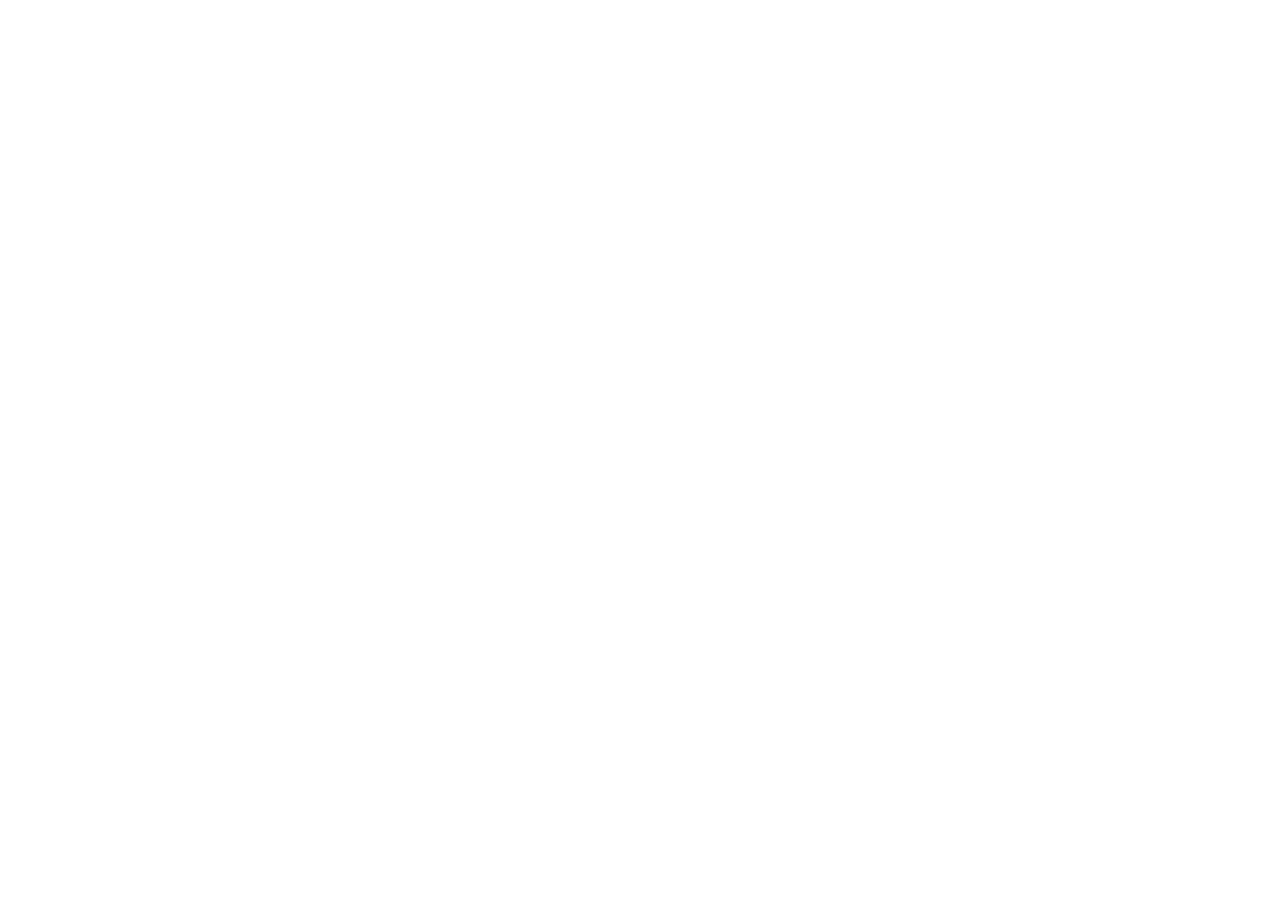
==== clase02/indexclase2.html @ f13abe05 "primer clase ok" ====
<!DOCTYPE html>
<html lang="en">
<head>
    <meta charset="UTF-8">
    <meta http-equiv="X-UA-Compatible" content="IE=edge">
    <meta name="viewport" content="width=device-width, initial-scale=1.0">
    <title>Document</title>
</head>
<body>
    
</body>
</html>
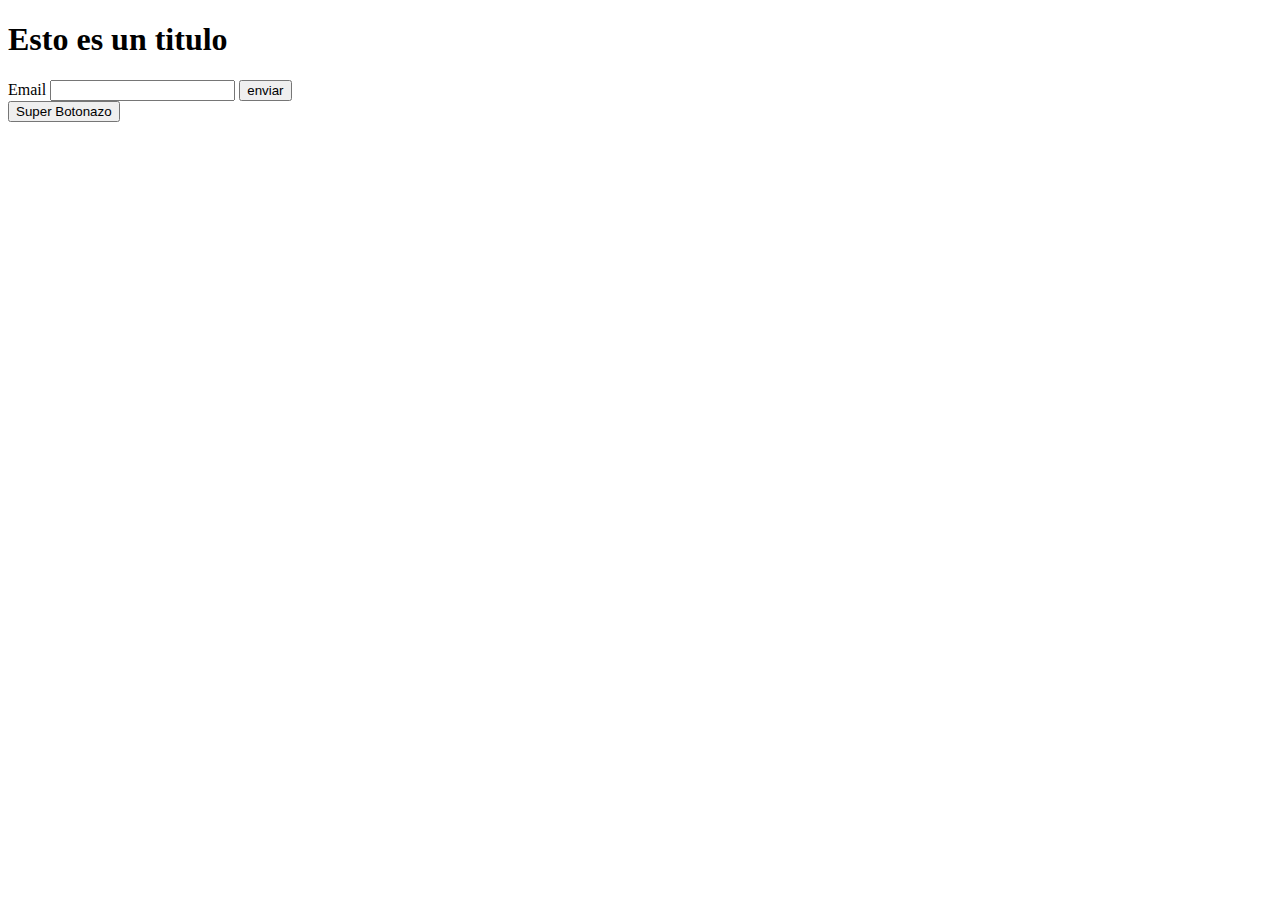
==== commit ffe1cb53: "terminada la clase 2" ====
--- a/clase02/indexclase2.html
+++ b/clase02/indexclase2.html
@@ -5,8 +5,18 @@
     <meta http-equiv="X-UA-Compatible" content="IE=edge">
     <meta name="viewport" content="width=device-width, initial-scale=1.0">
     <title>Document</title>
+    <link href="https://cdn.jsdelivr.net/npm/bootstrap@5.2.2/dist/css/bootstrap.min.css" rel="stylesheet" integrity="sha384-Zenh87qX5JnK2Jl0vWa8Ck2rdkQ2Bzep5IDxbcnCeuOxjzrPF/et3URy9Bv1WTRi" crossorigin="anonymous">
+    
 </head>
 <body>
-    
+    <h1>Esto es un titulo</h1>
+    <form action="">
+        <label for="email" class="form-label">Email</label>
+        <input type="email" name="email" class="form-control w-75" id="exampleInputEmail1" aria-describedby="emailHelp">
+        <input type="submit" name="email" id="submit" value="enviar" class="btn btn-primary">
+    </form>
+    <button>Super Botonazo</button>
+    <script src="./JS/app.js"></script>
+    <script src="https://cdn.jsdelivr.net/npm/bootstrap@5.2.2/dist/js/bootstrap.bundle.min.js" integrity="sha384-OERcA2EqjJCMA+/3y+gxIOqMEjwtxJY7qPCqsdltbNJuaOe923+mo//f6V8Qbsw3" crossorigin="anonymous"></script>
 </body>
-</html>+</html>
